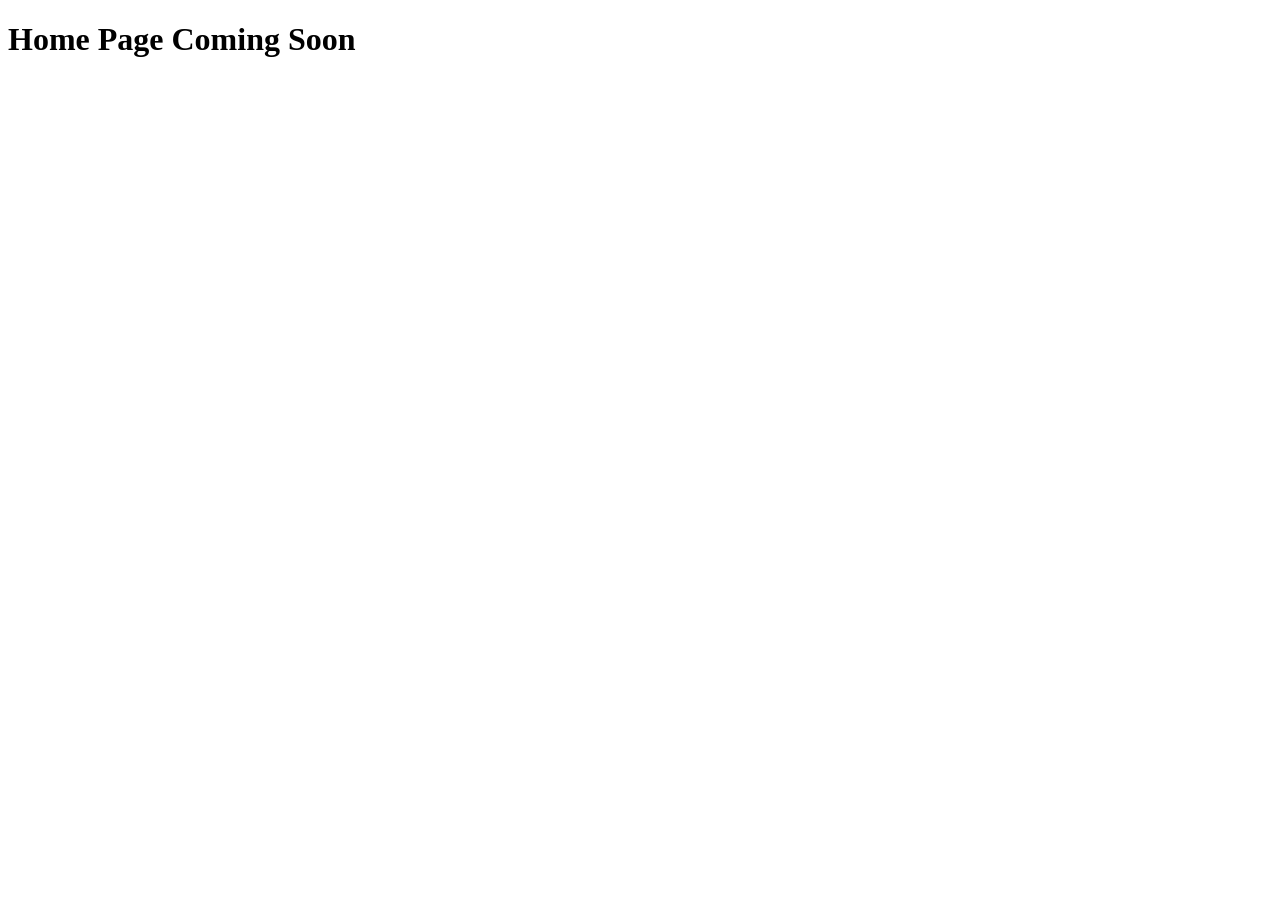
==== wwr/index.html @ 1826dca1 "Finalize W03 rafting about page and links" ====
<!DOCTYPE html>
<html lang="en-US">

<head>
    <meta charset="UTF-8">
    <meta name="viewport" content="width=device-width, initial-scale=1.0">
    <title>Home | White Water Rafting Adventures</title>
</head>

<body>
    <h1>Home Page Coming Soon</h1>
</body>

</html>
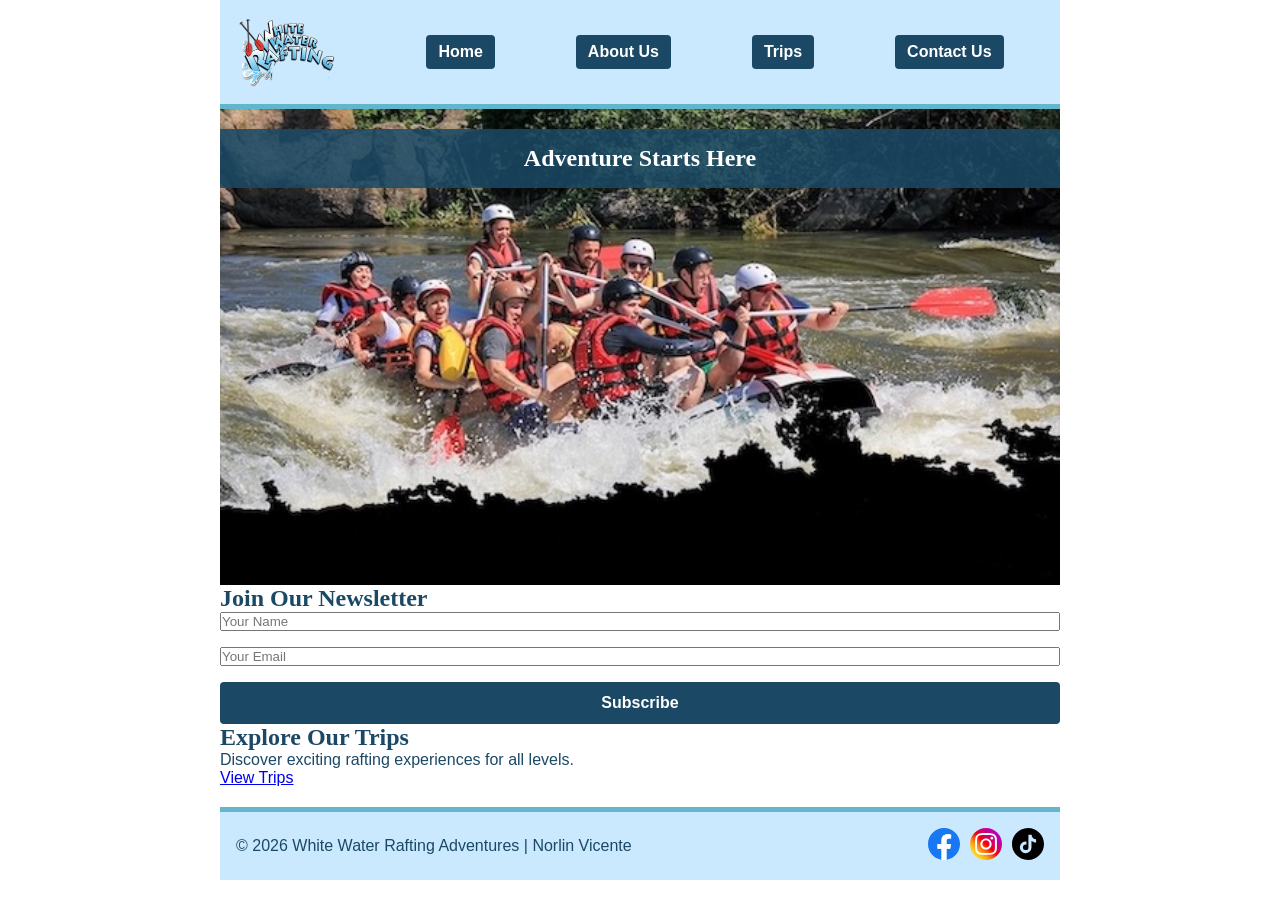
==== commit ccac0115: "Complete rafting project W06" ====
--- a/wwr/index.html
+++ b/wwr/index.html
@@ -4,11 +4,60 @@
 <head>
     <meta charset="UTF-8">
     <meta name="viewport" content="width=device-width, initial-scale=1.0">
+    <meta name="description"
+      content="Welcome to White Water Rafting Adventures. Experience thrilling rafting trips and unforgettable outdoor adventures.">
+    <meta name="author" content="Norlin Vicente">
     <title>Home | White Water Rafting Adventures</title>
+    <link rel="stylesheet" href="styles/rafting.css">
 </head>
 
 <body>
-    <h1>Home Page Coming Soon</h1>
+    <header>
+        <img src="images/logo.png" alt="White Water Rafting Adventures Logo">
+        <nav>
+            <a href="index.html">Home</a>
+            <a href="about.html">About Us</a>
+            <a href="trips.html">Trips</a>
+            <a href="contact.html">Contact Us</a>
+        </nav>
+    </header>
+
+    <main>
+        <section class="hero">
+            <img src="images/hero.jpg" alt="White water rafting adventure">
+            <h1>Adventure Starts Here</h1>
+        </section>
+
+        <section class="newsletter">
+            <h2>Join Our Newsletter</h2>
+            <form>
+                <input type="text" placeholder="Your Name" required>
+                <input type="email" placeholder="Your Email" required>
+                <button type="submit">Subscribe</button>
+            </form>
+        </section>
+
+        <section class="cta">
+            <h2>Explore Our Trips</h2>
+            <p>Discover exciting rafting experiences for all levels.</p>
+            <a href="trips.html" class="button">View Trips</a>
+        </section>
+    </main>
+
+    <footer>
+        <p>&copy; 2026 White Water Rafting Adventures | Norlin Vicente</p>
+        <nav class="socialmedia">
+            <a href="https://facebook.com">
+                <img src="images/facebook.svg" alt="Visit our Facebook page">
+            </a>
+            <a href="https://instagram.com">
+                <img src="images/instagram.svg" alt="Visit our Instagram page">
+            </a>
+            <a href="https://tiktok.com">
+                <img src="images/tiktok.svg" alt="Visit our TikTok page">
+            </a>
+        </nav>
+    </footer>
 </body>
 
 </html>
--- a/wwr/styles/rafting.css
+++ b/wwr/styles/rafting.css
@@ -0,0 +1,338 @@
+:root {
+    --primary-color: #1b4965;
+    --secondary-color: #62b6cb;
+    --accent1-color: #5fa8d3;
+    --accent2-color: #cae9ff;
+    --heading-font: Georgia, "Times New Roman", serif;
+    --body-font: Arial, Helvetica, sans-serif;
+}
+
+* {
+    margin: 0;
+    padding: 0;
+    box-sizing: border-box;
+}
+
+body {
+    font-family: var(--body-font);
+    color: var(--primary-color);
+    background-color: #ffffff;
+}
+
+header,
+main,
+footer {
+    width: 840px;
+    margin: 0 auto;
+}
+
+header {
+    display: grid;
+    grid-template-columns: 150px 1fr;
+    align-items: center;
+    background-color: var(--accent2-color);
+    padding: 16px;
+    border-bottom: 5px solid var(--secondary-color);
+}
+
+header img {
+    width: 100px;
+    height: auto;
+}
+
+header nav {
+    display: flex;
+    justify-content: space-around;
+    align-items: center;
+}
+
+nav a {
+    text-decoration: none;
+    color: white;
+    font-weight: bold;
+    padding: 8px 12px;
+    background-color: var(--primary-color);
+    border-radius: 4px;
+}
+
+h1,
+h2 {
+    font-family: var(--heading-font);
+    color: var(--primary-color);
+}
+
+.hero {
+    position: relative;
+}
+
+.hero > img {
+    display: block;
+    width: 100%;
+    height: auto;
+}
+
+.hero h1 {
+    position: absolute;
+    top: 20px;
+    width: 100%;
+    padding: 16px;
+    text-align: center;
+    background-color: rgba(27, 73, 101, 0.85);
+    color: white;
+}
+
+.hero article {
+    position: absolute;
+    bottom: 20px;
+    left: 20px;
+    right: 20px;
+    background-color: rgba(202, 233, 255, 0.9);
+    padding: 16px;
+}
+
+.hero article img {
+    float: right;
+    width: 125px;
+    margin-left: 16px;
+    border: 2px solid var(--primary-color);
+}
+
+.hero article p {
+    color: #000;
+}
+
+.history {
+    display: grid;
+    grid-template-columns: 1fr 220px 1fr;
+    align-items: center;
+    gap: 20px;
+    margin: 30px 0;
+    padding: 20px;
+    background-color: #f8f9fa;
+}
+
+.history h2 {
+    grid-column: 1 / 4;
+    text-align: center;
+    margin-bottom: 10px;
+}
+
+.history img {
+    width: 100%;
+    height: auto;
+    border: 3px solid var(--secondary-color);
+}
+
+.adventure {
+    margin: 30px 0;
+    padding: 20px;
+    background-color: #f8f9fa;
+}
+
+.adventure h2 {
+    text-align: center;
+    margin-bottom: 20px;
+}
+
+.adventure-gallery {
+    display: flex;
+    justify-content: space-between;
+    gap: 12px;
+    flex-wrap: nowrap;
+}
+
+.adventure-gallery figure {
+    flex: 1;
+    text-align: center;
+}
+
+.adventure-gallery img {
+    width: 100%;
+    height: 120px;
+    object-fit: cover;
+    border: 2px solid var(--secondary-color);
+}
+
+.adventure-gallery figcaption {
+    margin-top: 8px;
+    font-size: 0.9rem;
+    font-weight: bold;
+}
+
+footer {
+    display: flex;
+    justify-content: space-between;
+    align-items: center;
+    background-color: var(--accent2-color);
+    padding: 16px;
+    margin-top: 20px;
+    border-top: 5px solid var(--secondary-color);
+}
+
+footer p {
+    margin: 0;
+}
+
+.socialmedia {
+    display: flex;
+    justify-content: flex-end;
+    gap: 10px;
+}
+
+.socialmedia a {
+    text-decoration: none;
+    background-color: transparent;
+    padding: 0;
+}
+
+.socialmedia img {
+    width: 32px;
+    height: 32px;
+}
+
+/* Contact Page */
+
+.company-contact {
+    text-align: center;
+    margin: 30px 0;
+    line-height: 1.7;
+}
+
+.company-contact h1 {
+    margin-bottom: 10px;
+    font-size: 2rem;
+}
+
+.company-contact p {
+    color: #000;
+    font-size: 1.1rem;
+}
+
+.contact-grid {
+    display: grid;
+    grid-template-columns: 1fr 1fr;
+    gap: 30px;
+    align-items: start;
+    margin: 30px 0;
+    padding: 20px;
+    background-color: #f8f9fa;
+}
+
+.contact-map iframe {
+    width: 100%;
+    height: 380px;
+    border: 2px solid var(--secondary-color);
+}
+
+.contact-form-box {
+    padding: 0;
+}
+
+form {
+    display: grid;
+    gap: 16px;
+}
+
+.form-row {
+    display: grid;
+    grid-template-columns: 120px 1fr;
+    align-items: start;
+    gap: 10px;
+}
+
+.form-row label,
+.form-purpose p {
+    font-weight: bold;
+    color: #000;
+    padding-top: 10px;
+}
+
+.form-row input,
+.form-row textarea {
+    padding: 10px;
+    border: 1px solid #999;
+    border-radius: 4px;
+    font-family: var(--body-font);
+    font-size: 1rem;
+    width: 100%;
+}
+
+.form-purpose {
+    grid-template-columns: 120px 1fr;
+}
+
+.radio-options {
+    display: grid;
+    gap: 12px;
+}
+
+.radio-group {
+    display: flex;
+    align-items: center;
+    gap: 8px;
+}
+
+.radio-group label {
+    font-weight: normal;
+    padding-top: 0;
+}
+
+.checkbox-item {
+    display: flex;
+    align-items: center;
+    gap: 10px;
+    color: #000;
+}
+
+button[type="submit"] {
+    background-color: var(--primary-color);
+    color: white;
+    border: none;
+    padding: 12px;
+    font-size: 1rem;
+    font-weight: bold;
+    border-radius: 4px;
+    cursor: pointer;
+}
+
+button[type="submit"]:hover {
+    background-color: var(--secondary-color);
+    color: #000;
+}
+
+.employees {
+    margin: 30px 0;
+    padding: 20px;
+    background-color: #f8f9fa;
+    text-align: center;
+}
+
+.employees h2 {
+    margin-bottom: 20px;
+    font-size: 2rem;
+}
+
+.employee-profiles {
+    display: flex;
+    justify-content: space-between;
+    gap: 20px;
+    flex-wrap: wrap;
+}
+
+.employee-profiles figure {
+    flex: 1 1 200px;
+    text-align: center;
+}
+
+.employee-profiles img {
+    width: 150px;
+    height: 150px;
+    object-fit: cover;
+    border: 2px solid var(--secondary-color);
+}
+
+.employee-profiles figcaption {
+    margin-top: 10px;
+    font-weight: bold;
+    color: var(--primary-color);
+}
